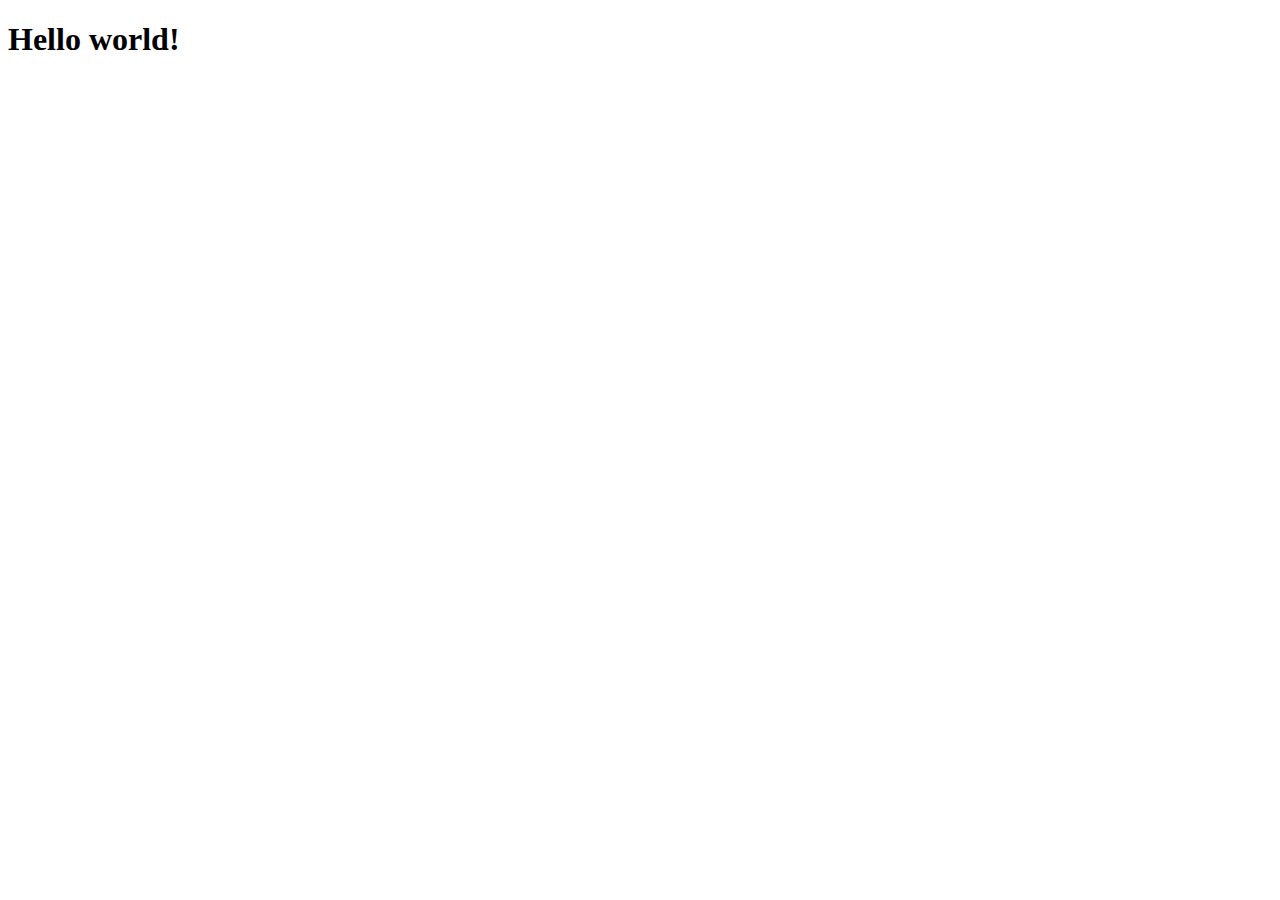
==== index.html @ 8994b3fe "My first commit" ====
<!DOCTYPE html>
<html lang="en">

<head>
    <meta charset="UTF-8">
    <meta name="viewport" content="width=device-width, initial-scale=1.0">
    <title>Document</title>
</head>

<body>
    <h1>Hello world!</h1>
</body>

</html>
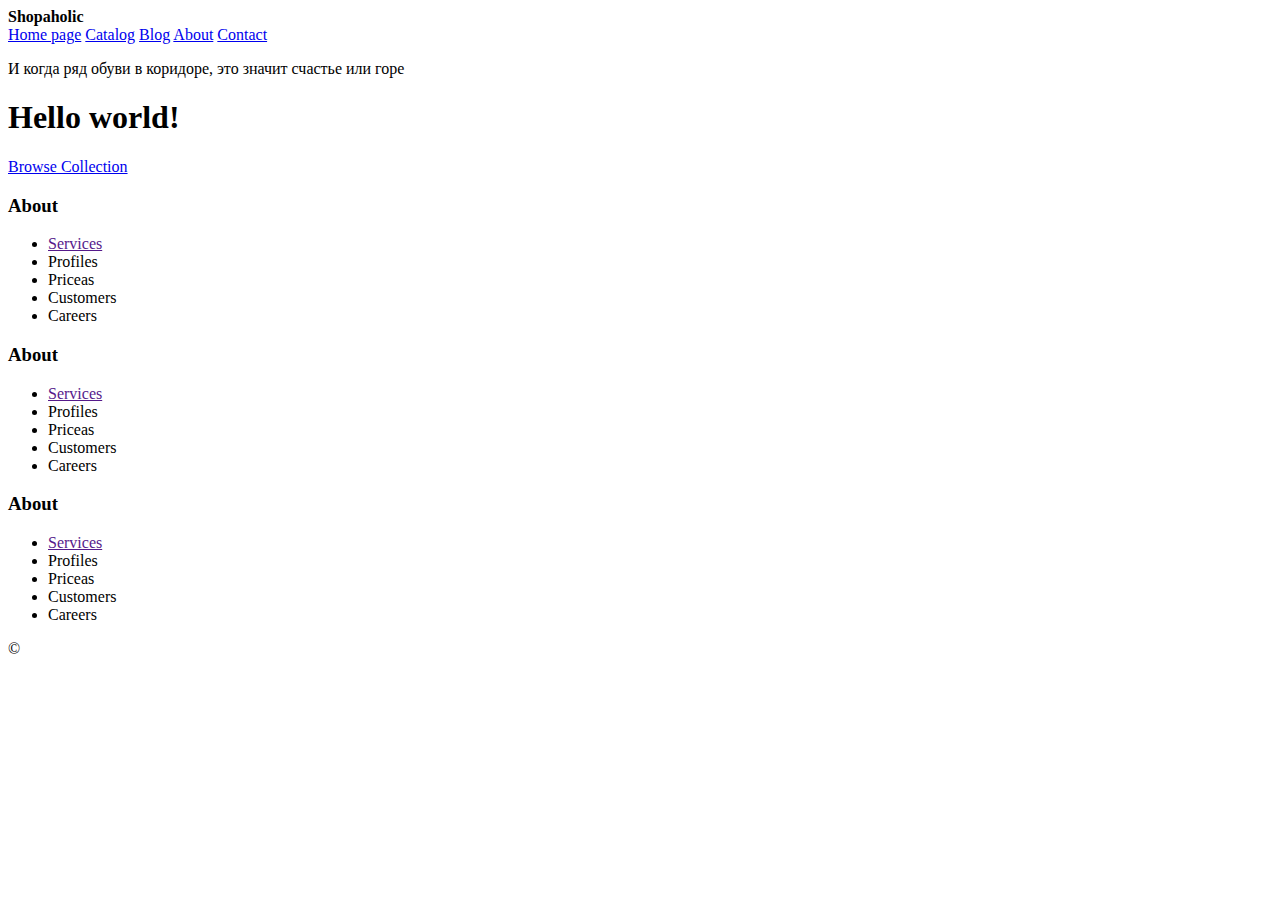
==== commit e7fbea11: "lecture-02" ====
--- a/index.html
+++ b/index.html
@@ -4,11 +4,98 @@
 <head>
     <meta charset="UTF-8">
     <meta name="viewport" content="width=device-width, initial-scale=1.0">
-    <title>Document</title>
+    <title>My Site</title>
 </head>
 
 <body>
-    <h1>Hello world!</h1>
+    <!-- page header -->
+    <header>
+        <!-- brand -->
+        <strong>Shopaholic</strong>
+        <!-- navigation -->
+        <nav>
+            <a href="index.html">Home page</a>
+            <a href="catalog.html">Catalog</a>
+            <a href="blog.html">Blog</a>
+            <a href="about.html">About</a>
+            <a href="contact.html">Contact</a>
+        </nav>
+    </header>
+
+    <!-- hero -->
+    <section id="hero">
+        <div class="container">
+            <p>И когда ряд обуви в коридоре, это значит счастье или горе</p>
+            <h1>Hello world!</h1>
+            <a href="#!" class="btn">Browse Collection</a>
+        </div>
+    </section>
+
+
+    <!-- main content -->
+    <main>
+        <article>
+
+            <section>
+                <header></header>
+                <footer></footer>
+            </section>
+
+        </article>
+        <article>
+
+        </article>
+        <article>
+
+        </article>
+    </main>
+
+    <!-- divider -->
+    <section id="devider"></section>
+
+    <!-- services -->
+    <section id="services"></section>
+
+    <!-- page footer -->
+    <footer>
+        <div class="container">
+            <section id="footer-main">
+                <div class="footer-main-item">
+                    <h3>About</h3>
+                    <ul>
+                        <li><a href="">Services</a></li>
+                        <li><a href=""></a>Profiles</li>
+                        <li><a href=""></a>Priceas</li>
+                        <li><a href=""></a>Customers</li>
+                        <li><a href=""></a>Careers</li>
+                    </ul>
+                </div>
+                <div class="footer-main-item">
+                    <h3>About</h3>
+                    <ul>
+                        <li><a href="">Services</a></li>
+                        <li><a href=""></a>Profiles</li>
+                        <li><a href=""></a>Priceas</li>
+                        <li><a href=""></a>Customers</li>
+                        <li><a href=""></a>Careers</li>
+                    </ul>
+                </div>
+                <div class="footer-main-item">
+                    <h3>About</h3>
+                    <ul>
+                        <li><a href="">Services</a></li>
+                        <li><a href=""></a>Profiles</li>
+                        <li><a href=""></a>Priceas</li>
+                        <li><a href=""></a>Customers</li>
+                        <li><a href=""></a>Careers</li>
+                    </ul>
+                </div>
+            </section>
+            <div class="footer-ligal">
+                &copy;
+            </div>
+        </div>
+    </footer>
 </body>
 
 </html>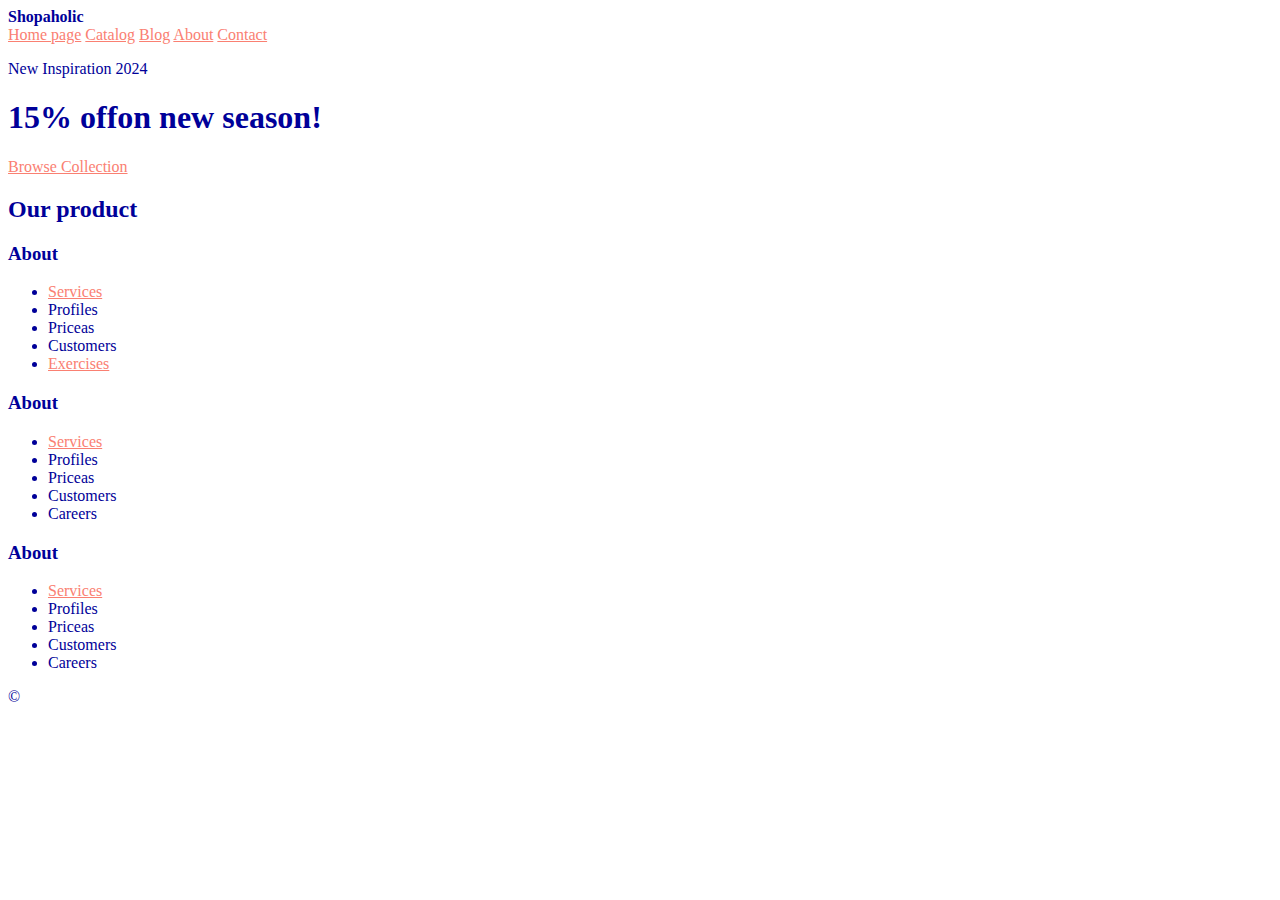
==== commit 16670dc7: "My first commit" ====
--- a/index.html
+++ b/index.html
@@ -4,7 +4,11 @@
 <head>
     <meta charset="UTF-8">
     <meta name="viewport" content="width=device-width, initial-scale=1.0">
-    <title>My Site</title>
+    <title>
+        Моя домашня сторінка
+    </title>
+    <link rel="shorcut icon" href="/favicon.ico" type="image/x-icon">
+    <link rel="stylesheet" href="/css/main.css">
 </head>
 
 <body>
@@ -25,9 +29,12 @@
     <!-- hero -->
     <section id="hero">
         <div class="container">
-            <p>И когда ряд обуви в коридоре, это значит счастье или горе</p>
-            <h1>Hello world!</h1>
+            <p>New Inspiration 2024</p>
+            <h1>
+                15% offon new season!
+            </h1>
             <a href="#!" class="btn">Browse Collection</a>
+            <h2>Our product</h2>
         </div>
     </section>
 
@@ -67,7 +74,7 @@
                         <li><a href=""></a>Profiles</li>
                         <li><a href=""></a>Priceas</li>
                         <li><a href=""></a>Customers</li>
-                        <li><a href=""></a>Careers</li>
+                        <li><a href="./exercises/index.html">Exercises</a></li>
                     </ul>
                 </div>
                 <div class="footer-main-item">
--- a/css/main.css
+++ b/css/main.css
@@ -0,0 +1,5 @@
+/* main.css */
+@charset "UTF-8";
+
+@import url(/css/common.css);
+@import url(/css/app.css);
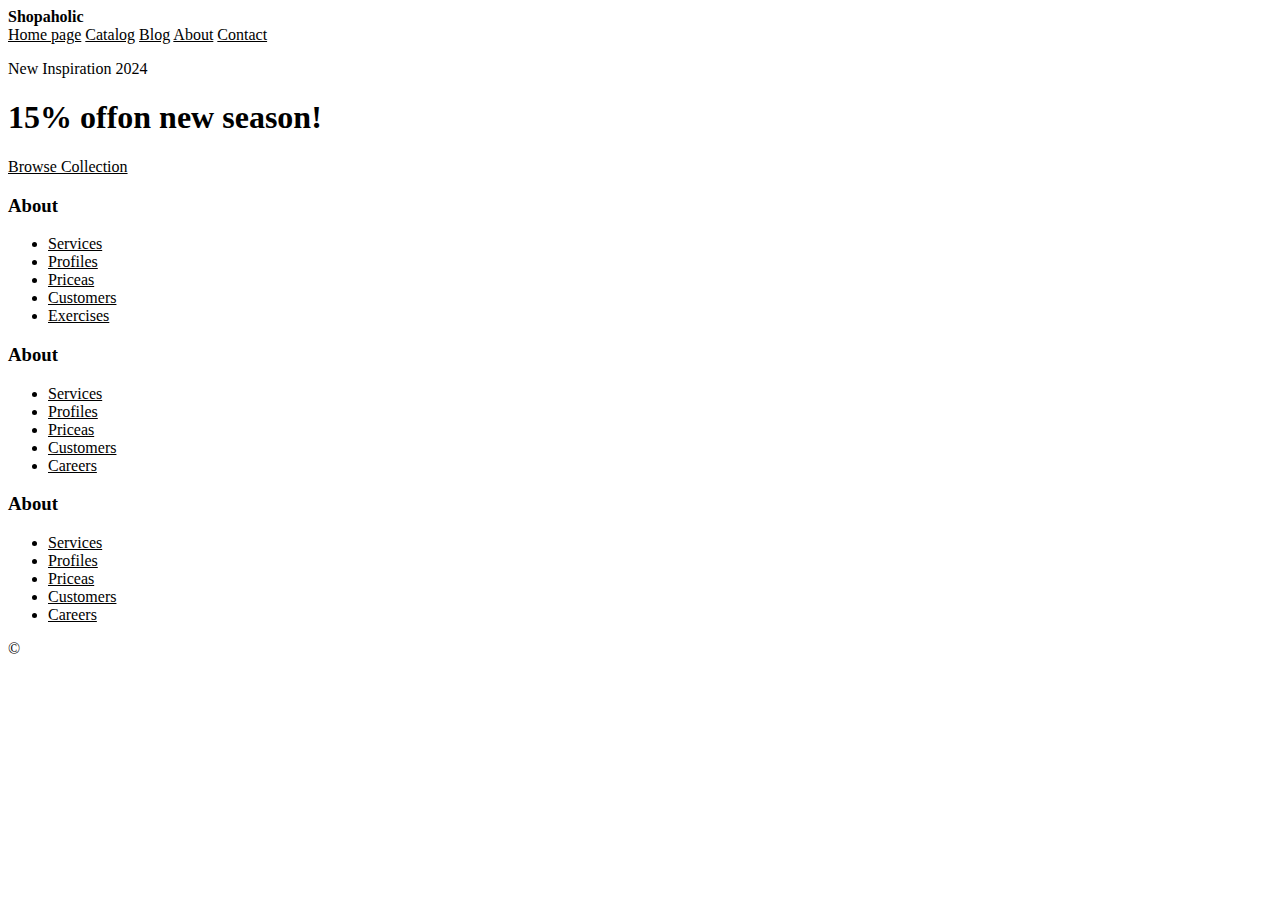
==== commit 6b6f8194: "My first commit" ====
--- a/index.html
+++ b/index.html
@@ -34,7 +34,7 @@
                 15% offon new season!
             </h1>
             <a href="#!" class="btn">Browse Collection</a>
-            <h2>Our product</h2>
+
         </div>
     </section>
 
@@ -71,9 +71,9 @@
                     <h3>About</h3>
                     <ul>
                         <li><a href="">Services</a></li>
-                        <li><a href=""></a>Profiles</li>
-                        <li><a href=""></a>Priceas</li>
-                        <li><a href=""></a>Customers</li>
+                        <li><a href="">Profiles</a></li>
+                        <li><a href="">Priceas</a></li>
+                        <li><a href="">Customers</a></li>
                         <li><a href="./exercises/index.html">Exercises</a></li>
                     </ul>
                 </div>
@@ -81,20 +81,20 @@
                     <h3>About</h3>
                     <ul>
                         <li><a href="">Services</a></li>
-                        <li><a href=""></a>Profiles</li>
-                        <li><a href=""></a>Priceas</li>
-                        <li><a href=""></a>Customers</li>
-                        <li><a href=""></a>Careers</li>
+                        <li><a href="">Profiles</a></li>
+                        <li><a href="">Priceas</a></li>
+                        <li><a href="">Customers</a></li>
+                        <li><a href="">Careers</a></li>
                     </ul>
                 </div>
                 <div class="footer-main-item">
                     <h3>About</h3>
                     <ul>
                         <li><a href="">Services</a></li>
-                        <li><a href=""></a>Profiles</li>
-                        <li><a href=""></a>Priceas</li>
-                        <li><a href=""></a>Customers</li>
-                        <li><a href=""></a>Careers</li>
+                        <li><a href="">Profiles</a></li>
+                        <li><a href="">Priceas</a></li>
+                        <li><a href="">Customers</a></li>
+                        <li><a href="">Careers</a></li>
                     </ul>
                 </div>
             </section>
--- a/css/main.css
+++ b/css/main.css
@@ -3,3 +3,8 @@
 
 @import url(/css/common.css);
 @import url(/css/app.css);
+
+body {
+    color: var(--primary-text-color);
+    background-color: var(--primary-bg-color);
+}